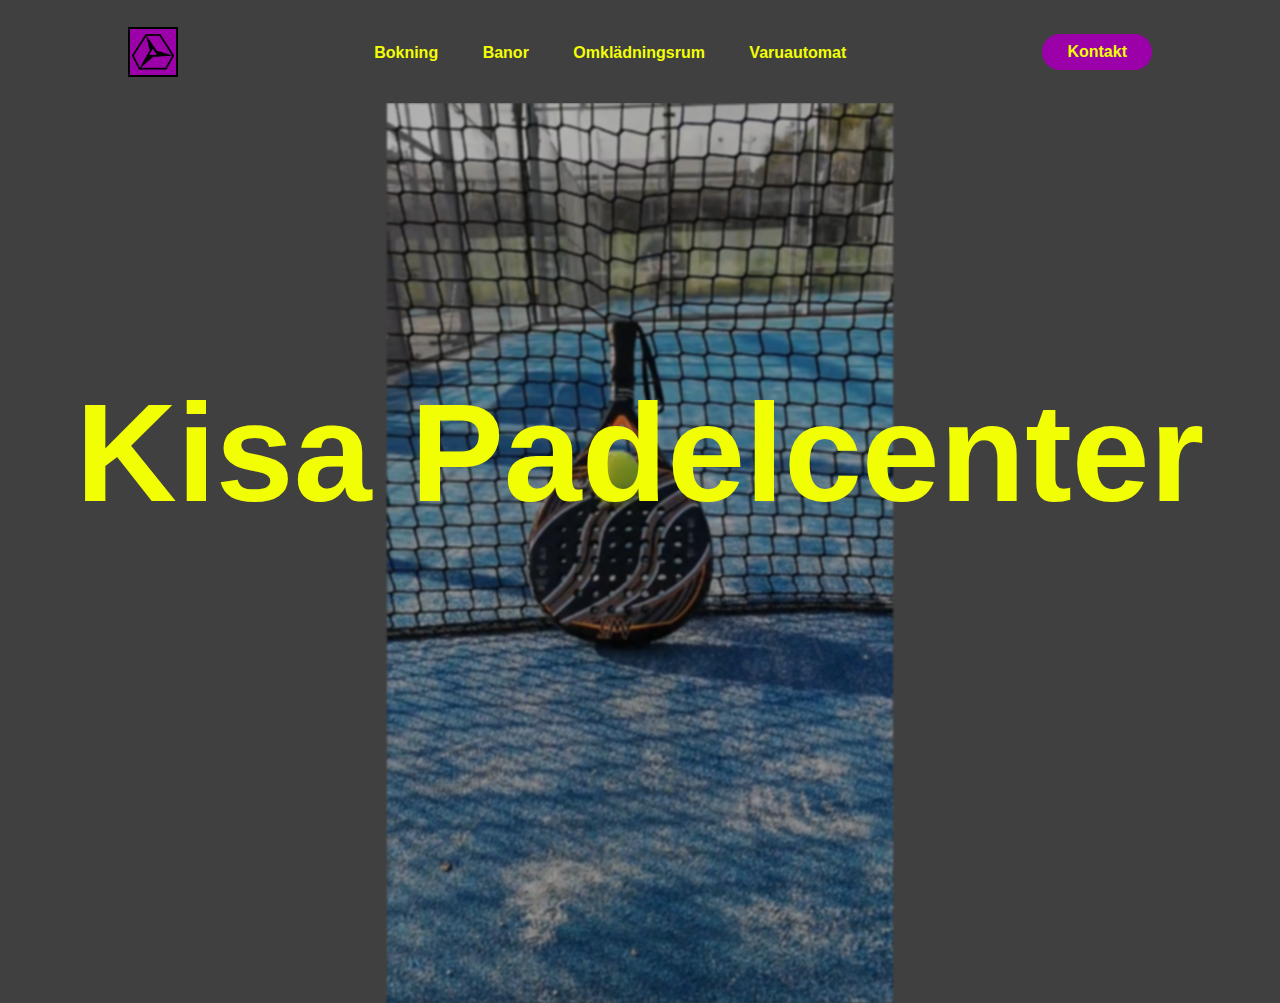
==== index.html @ 627d45e5 "first commit" ====
<!DOCTYPE html>
<html>
    <head>
        <meta charset="utf-8">
        <meta http-equiv="X-UA-Compatible" content="IE=edge">
        <title>Padel!</title>
        <meta name="description" content="">
        <meta name="viewport" content="width=device-width, initial-scale=1">
        <link rel="stylesheet" href="styles.css">
    </head>
    <body>
            <header>
            <img src="images/logo.png" class="logo"  alt="logo" height="50" width="50">
            <nav>
                <ul class="nav">
                    <li><a href="bokning.html">Bokning</a></li>
                    <li><a href="banor.html">Banor</a></li>
                    <li><a href="omkl.html">Omklädningsrum</a></li>
                    <li><a href="#">Varuautomat</a></li>
                </ul>
            </nav>
            <a class="cta" href="#"><button>Kontakt</button></a>
        </header>
        <div class="hero">
            <video autoplay loop muted plays-inline class="first-backvideo">
                <source src="images/video1.mp4" type="video/mp4">
            </video>
            <div class="content">
                <h2>Kisa Padelcenter</h2>            
            </div>
        </div>
        
    </body>
</html>
---- styles.css ----
@import url('https://fonts.googleapis.com/css2?family=Montserrat:wght@500&display=swap');

* {
    box-sizing: border-box;
    margin: 0;
    padding: 0;
    font-family: 'Poppins', sans-serif;    
}

li, a, button {
    
    font-weight: 600;
    font-size: 16px;
    color:rgb(242, 255, 4);
    text-decoration: none;
}

header {
    position: relative;
    display: flex;
    justify-content: space-between;
    align-items: center;
    padding: 20px 10%;
    background-color:  rgb(65, 64, 64);
}

img{
    display: inline;
    border: 2px solid black;
    background-color: rgb(155, 0, 169, 1);
    padding: 0.2%;
    
}

.hero{
    width: 100%;
    height: 100vh;
    position: absolute;
    padding: 0 5%;
    display: flex;
    align-items: center;
    justify-content: center;
    background-color:  rgb(65, 64, 64);
    z-index: -2;
}

.form{
    position: absolute;
    border: 7px solid gray;
    border-style: groove;
    display: flex;
    flex-direction: column;
    color: rgb(242, 255, 4);    
    text-align: center;
    font-weight: 600;
    font-size: 16px;
    padding: 1.5%;
    margin-bottom: 90px;
}

.form input{
    background-color: transparent;
    color: rgb(242, 255, 4);
}

::-webkit-input-placeholder {
    text-align: center;
  }
  
:-moz-placeholder {
    text-align: center;
  }

.logo {
    cursor: pointer;
}

.nav {
    list-style: none;
}

.nav li {
    display: inline-block;
    font-size: 20px;
    padding: 20px;
}

.nav li a {
    transition: all 0.3s ease 0s;
}

.nav li a:hover {
    color:rgb(155, 0, 169, 0.8)
}

.content{
    text-align: center;
}

.content h2{
    font-size: 140px;
    font-weight: 600;
    color: rgb(242, 255, 4);
    transition: 0.5s;
    margin-bottom: 200px;
}

.content h2:hover{
    -webkit-text-stroke: 2px rgb(129, 131, 63);
    color: transparent;
}

.first-backvideo{
    position: absolute;
    z-index: -1;
    filter: brightness(70%) blur(1px);
    /* display: flex;
    align-items: center; 
    top: 0;
    left: 0;    
    object-fit: cover;
    opacity: 1; */
}

@media (min-aspect-ratio: 16/9){
    .first-backvideo{
        width: 27.5%;
        height: auto;
    }
}

@media (max-aspect-ratio: 16/9){
    .first-backvideo{
        width: auto;
        height: 100vh;
    }
}

button{
    padding: 9px 25px;
    background-color: rgb(155, 0, 169, 1);
    border: none;
    border-radius: 50px;
    cursor: pointer;
    transition: all 0.3s ease 0s;
}
button:hover {
    background-color: rgba(155, 0, 169, 0.8);
}
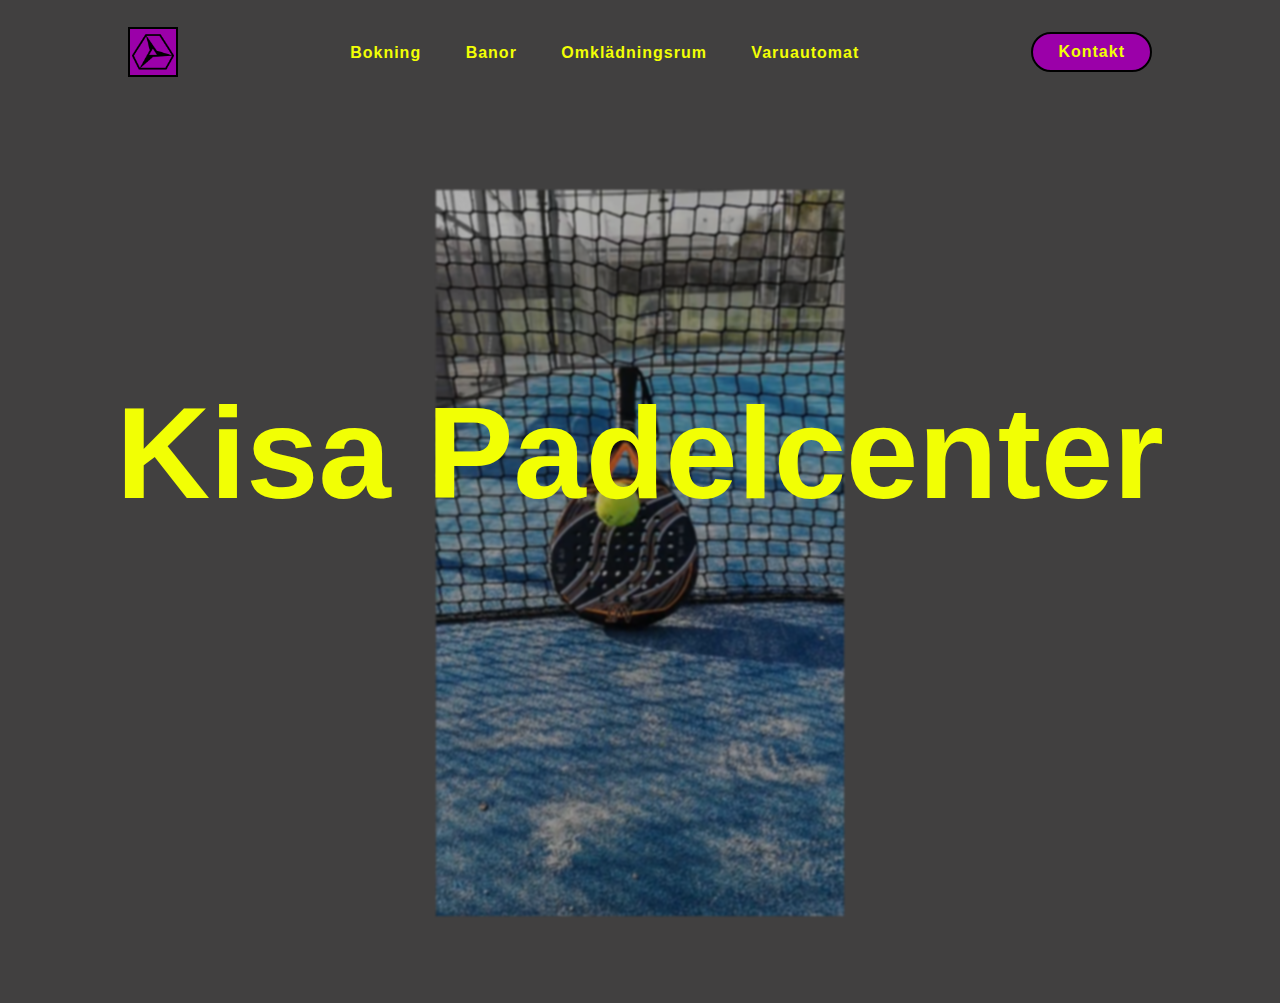
==== commit 55ed2efc: "Make the site more responsive" ====
--- a/index.html
+++ b/index.html
@@ -12,6 +12,7 @@
             <header>
             <img src="images/logo.png" class="logo"  alt="logo" height="50" width="50">
             <nav>
+                <a class="burger-nav"></a>
                 <ul class="nav">
                     <li><a href="bokning.html">Bokning</a></li>
                     <li><a href="banor.html">Banor</a></li>
@@ -30,5 +31,8 @@
             </div>
         </div>
         
+        <script src="http://code.jquery.com/jquery-1.11.3.min.js"></script>
+        <script src="menu.js"></script>
+
     </body>
 </html>--- a/styles.css
+++ b/styles.css
@@ -13,6 +13,7 @@
     font-size: 16px;
     color:rgb(242, 255, 4);
     text-decoration: none;
+    letter-spacing: 1px;
 }
 
 header {
@@ -54,6 +55,7 @@
     text-align: center;
     font-weight: 600;
     font-size: 16px;
+    letter-spacing: 1px;
     padding: 1.5%;
     margin-bottom: 90px;
 }
@@ -61,6 +63,7 @@
 .form input{
     background-color: transparent;
     color: rgb(242, 255, 4);
+    margin-bottom: 10px;
 }
 
 ::-webkit-input-placeholder {
@@ -77,6 +80,7 @@
 
 .nav {
     list-style: none;
+    text-align: center;
 }
 
 .nav li {
@@ -94,11 +98,12 @@
 }
 
 .content{
+    
     text-align: center;
 }
 
 .content h2{
-    font-size: 140px;
+    font-size: 130px; 
     font-weight: 600;
     color: rgb(242, 255, 4);
     transition: 0.5s;
@@ -112,6 +117,7 @@
 
 .first-backvideo{
     position: absolute;
+    width: 31.9%;
     z-index: -1;
     filter: brightness(70%) blur(1px);
     /* display: flex;
@@ -122,28 +128,88 @@
     opacity: 1; */
 }
 
-@media (min-aspect-ratio: 16/9){
-    .first-backvideo{
-        width: 27.5%;
-        height: auto;
-    }
-}
-
-@media (max-aspect-ratio: 16/9){
-    .first-backvideo{
-        width: auto;
-        height: 100vh;
-    }
-}
-
 button{
     padding: 9px 25px;
     background-color: rgb(155, 0, 169, 1);
-    border: none;
+    border: 2px solid black;;
     border-radius: 50px;
     cursor: pointer;
     transition: all 0.3s ease 0s;
 }
 button:hover {
     background-color: rgba(155, 0, 169, 0.8);
+}
+
+/* @media (min-aspect-ratio: 16/9){
+    .first-backvideo{
+        width: 27.5%;
+        height: auto;
+    }
+}
+
+@media (max-aspect-ratio: 16/9){
+    .first-backvideo{
+        width: auto;
+        height: 100vh;
+    }
+} */
+@media screen and (max-width: 768px) {
+
+    header{
+        flex-direction: column;
+    }
+    .nav {
+        margin-top: 10px;
+        margin-bottom: 15px;
+    }
+    .content h2{
+        font-size: 80px;
+    }
+    .first-backvideo{
+        width: 65%;
+    }
+}
+
+@media screen and (max-width: 480px) {
+
+    .burger-nav{
+        display: block;
+        height: 40px;
+        margin-top: 15px;
+        /* width: 100%; */
+        background: url(images/burgernav.webp) no-repeat center/40px 40px;
+        cursor: pointer;
+    }
+   
+    .nav{
+        overflow: hidden;
+        /* text-align: left; */
+        background-color: rgb(73, 73, 73);
+        height: 0;
+    }
+
+    .nav.open{
+        height: auto;
+    }
+
+    .nav li{
+          display: block;
+          margin: 0;
+          padding: 0;      
+    }
+
+    .nav li a{
+        padding: 10px;
+        border-bottom: 2px solid rgb(155, 0, 169, 1);
+        display: block;
+        margin: 0;
+    }
+
+    .content h2{
+        font-size: 40px;
+        margin-top: -200px;
+    }
+    .first-backvideo{
+        width: 90%;
+    }
 }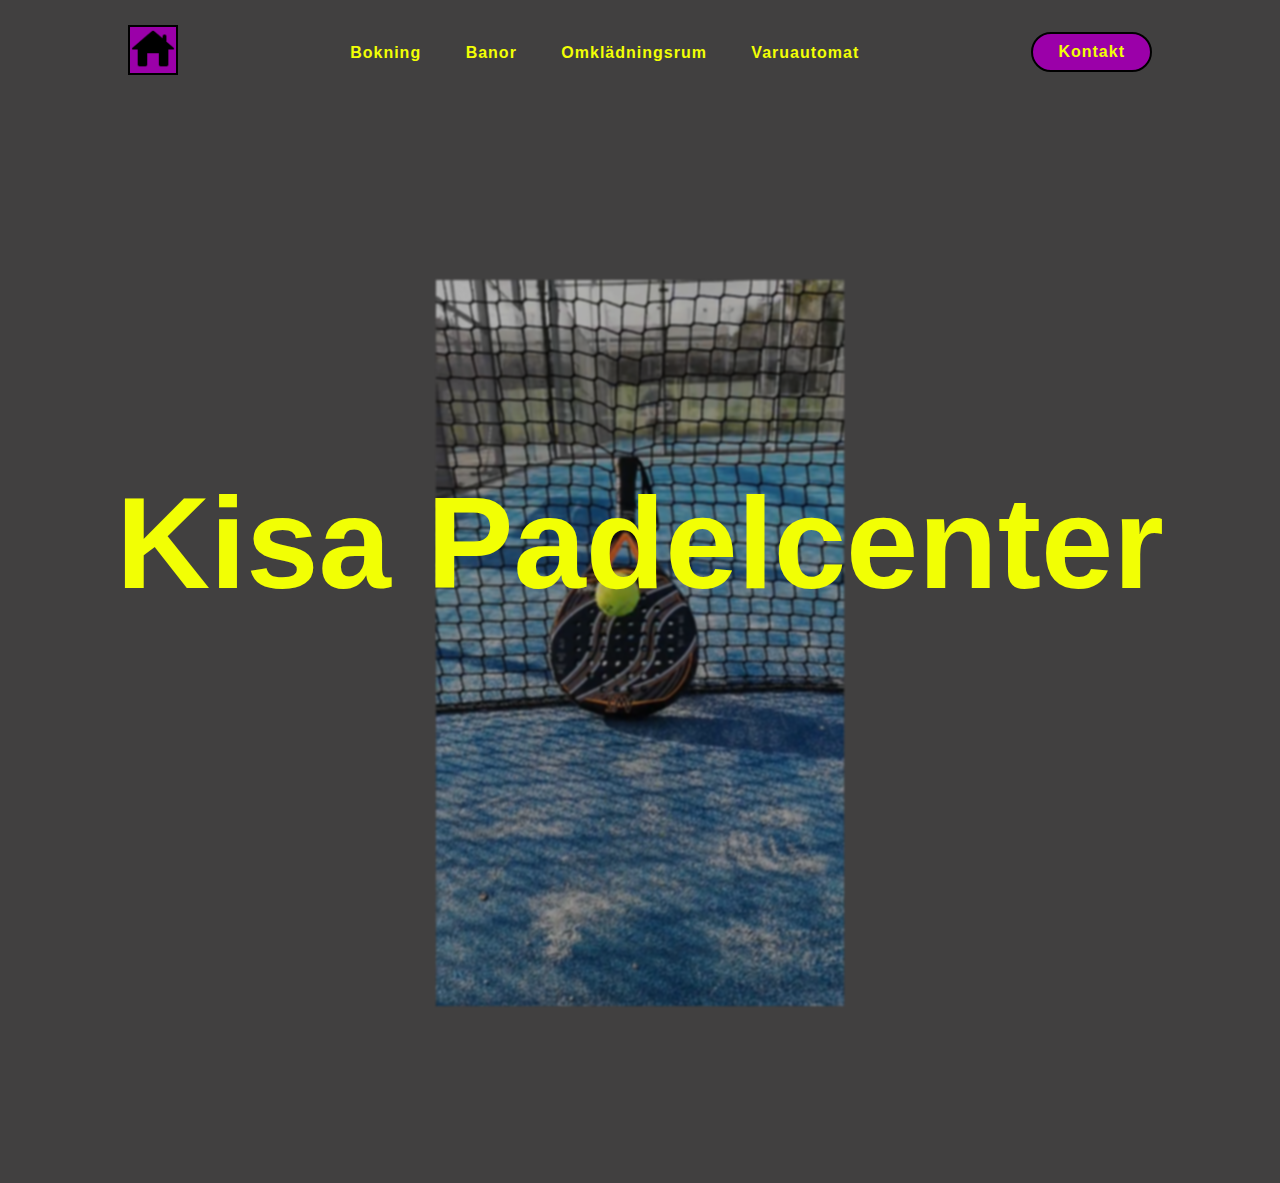
==== commit 364f47db: "Put the header in an own file" ====
--- a/index.html
+++ b/index.html
@@ -3,25 +3,16 @@
     <head>
         <meta charset="utf-8">
         <meta http-equiv="X-UA-Compatible" content="IE=edge">
-        <title>Padel!</title>
+        <title>Startsida</title>
         <meta name="description" content="">
         <meta name="viewport" content="width=device-width, initial-scale=1">
         <link rel="stylesheet" href="styles.css">
+        <script defer type=module src="headerandfooter.js"></script>
     </head>
     <body>
-            <header>
-            <img src="images/logo.png" class="logo"  alt="logo" height="50" width="50">
-            <nav>
-                <a class="burger-nav"></a>
-                <ul class="nav">
-                    <li><a href="bokning.html">Bokning</a></li>
-                    <li><a href="banor.html">Banor</a></li>
-                    <li><a href="omkl.html">Omklädningsrum</a></li>
-                    <li><a href="#">Varuautomat</a></li>
-                </ul>
-            </nav>
-            <a class="cta" href="#"><button>Kontakt</button></a>
-        </header>
+        
+        <the-header></the-header>
+            
         <div class="hero">
             <video autoplay loop muted plays-inline class="first-backvideo">
                 <source src="images/video1.mp4" type="video/mp4">
--- a/styles.css
+++ b/styles.css
@@ -1,5 +1,3 @@
-@import url('https://fonts.googleapis.com/css2?family=Montserrat:wght@500&display=swap');
-
 * {
     box-sizing: border-box;
     margin: 0;
@@ -35,7 +33,7 @@
 
 .hero{
     width: 100%;
-    height: 100vh;
+    height: 120vh;
     position: absolute;
     padding: 0 5%;
     display: flex;
@@ -45,10 +43,8 @@
     z-index: -2;
 }
 
-.form{
-    position: absolute;
-    border: 7px solid gray;
-    border-style: groove;
+.form {
+    position: absolute;
     display: flex;
     flex-direction: column;
     color: rgb(242, 255, 4);    
@@ -57,13 +53,111 @@
     font-size: 16px;
     letter-spacing: 1px;
     padding: 1.5%;
-    margin-bottom: 90px;
-}
-
-.form input{
+    /* margin-bottom: 90px; */
+    width: 40%;
+    margin-top: -200px;
+}
+.input-control {
+    display: flex;
+    flex-direction: column;
+    margin-bottom: 15px;
+}
+.input-control input {
+    display: block;
+    border-radius: 4px;
     background-color: transparent;
     color: rgb(242, 255, 4);
-    margin-bottom: 10px;
+    margin-bottom: 1px;
+    font-size: 14px;
+}
+.input-control input:focus{
+    outline: 0;
+}
+.input-control.success input {
+    border-color: greenyellow;
+}
+.input-control.error input {
+    border-color: red;
+}
+.input-control .error {
+    color: red;
+    font-size: 11px;
+    height: 13px;
+}
+.row{
+    display: flex;
+    flex-direction: row;
+    align-items: center;
+    justify-content: center;
+    margin-bottom: -10px;
+}
+.booktime{
+    position: relative;
+    margin: 10px;
+}
+.booktime .cost{
+    visibility: hidden;
+    width: 50px;
+    background-color: rgb(65, 64, 64);
+    color: black;
+    text-align: center;
+    border-radius: 6px;
+    padding: 2px 5px;
+    position: absolute;
+    top:20px;
+    left: -2.5px;
+}
+#row1 .booktime .cost{
+    visibility: hidden;
+    width: 50px;
+    background-color: rgb(65, 64, 64);
+    color: black;
+    text-align: center;
+    border-radius: 6px;
+    padding: 2px 5px;
+    position: absolute;
+    top:-25px;
+    left: -2.5px;
+}
+.booktime:hover .cost{
+    visibility: visible;
+}
+#row1 .booktime:hover .cost{
+    visibility: visible;
+}
+.booktime:not(.occupied):hover{
+    cursor: pointer;
+    transform: scale(1.5);
+}
+.showbooking {
+    display: flex;
+    flex-direction: row;  
+    align-items: center;
+    justify-content: center;
+    margin: 20px;
+}
+.showbooking .showtime{
+    margin-right: 5px;
+}
+.showbooking .selected{
+    margin-right: 5px;
+    margin-left: 30px;
+}
+.showbooking .occupied{
+    margin-right: 5px;
+    margin-left: 30px;
+}
+.selected{
+    color: rgb(155, 0, 169, 0.8)
+}
+.occupied{
+    color: red;
+}
+p.text span{
+    color: black;
+}
+input{
+    text-align: center;
 }
 
 ::-webkit-input-placeholder {
@@ -120,12 +214,6 @@
     width: 31.9%;
     z-index: -1;
     filter: brightness(70%) blur(1px);
-    /* display: flex;
-    align-items: center; 
-    top: 0;
-    left: 0;    
-    object-fit: cover;
-    opacity: 1; */
 }
 
 button{
@@ -140,19 +228,8 @@
     background-color: rgba(155, 0, 169, 0.8);
 }
 
-/* @media (min-aspect-ratio: 16/9){
-    .first-backvideo{
-        width: 27.5%;
-        height: auto;
-    }
-}
-
-@media (max-aspect-ratio: 16/9){
-    .first-backvideo{
-        width: auto;
-        height: 100vh;
-    }
-} */
+/* media querys for responsibility */
+
 @media screen and (max-width: 768px) {
 
     header{
@@ -176,14 +253,13 @@
         display: block;
         height: 40px;
         margin-top: 15px;
-        /* width: 100%; */
         background: url(images/burgernav.webp) no-repeat center/40px 40px;
         cursor: pointer;
     }
    
     .nav{
         overflow: hidden;
-        /* text-align: left; */
+        text-align: left;
         background-color: rgb(73, 73, 73);
         height: 0;
     }
@@ -212,4 +288,36 @@
     .first-backvideo{
         width: 90%;
     }
-}+    .form{
+        margin-top: 85px;
+    }
+    .showbooking{
+        flex-direction: column;
+    }
+    .showbooking .showtime{
+        margin-right: 0px;
+        margin-bottom: -4px;
+    }
+    .showbooking .selected{
+        margin-right: 0px;
+        margin-left: 0px;
+        margin-top: 5px;
+        margin-bottom: -4px;
+    }
+    .showbooking .occupied{
+        margin-right: 0px;
+        margin-left: 0px;
+        margin-top: 5px;
+        margin-bottom: -4px;
+    }
+    .time{
+        position: relative;
+        display: flex;
+        flex-direction: row;
+        align-items: center;
+    }
+    .row{
+        flex-direction: column;
+    }
+}
+/* end media querys for responsibility */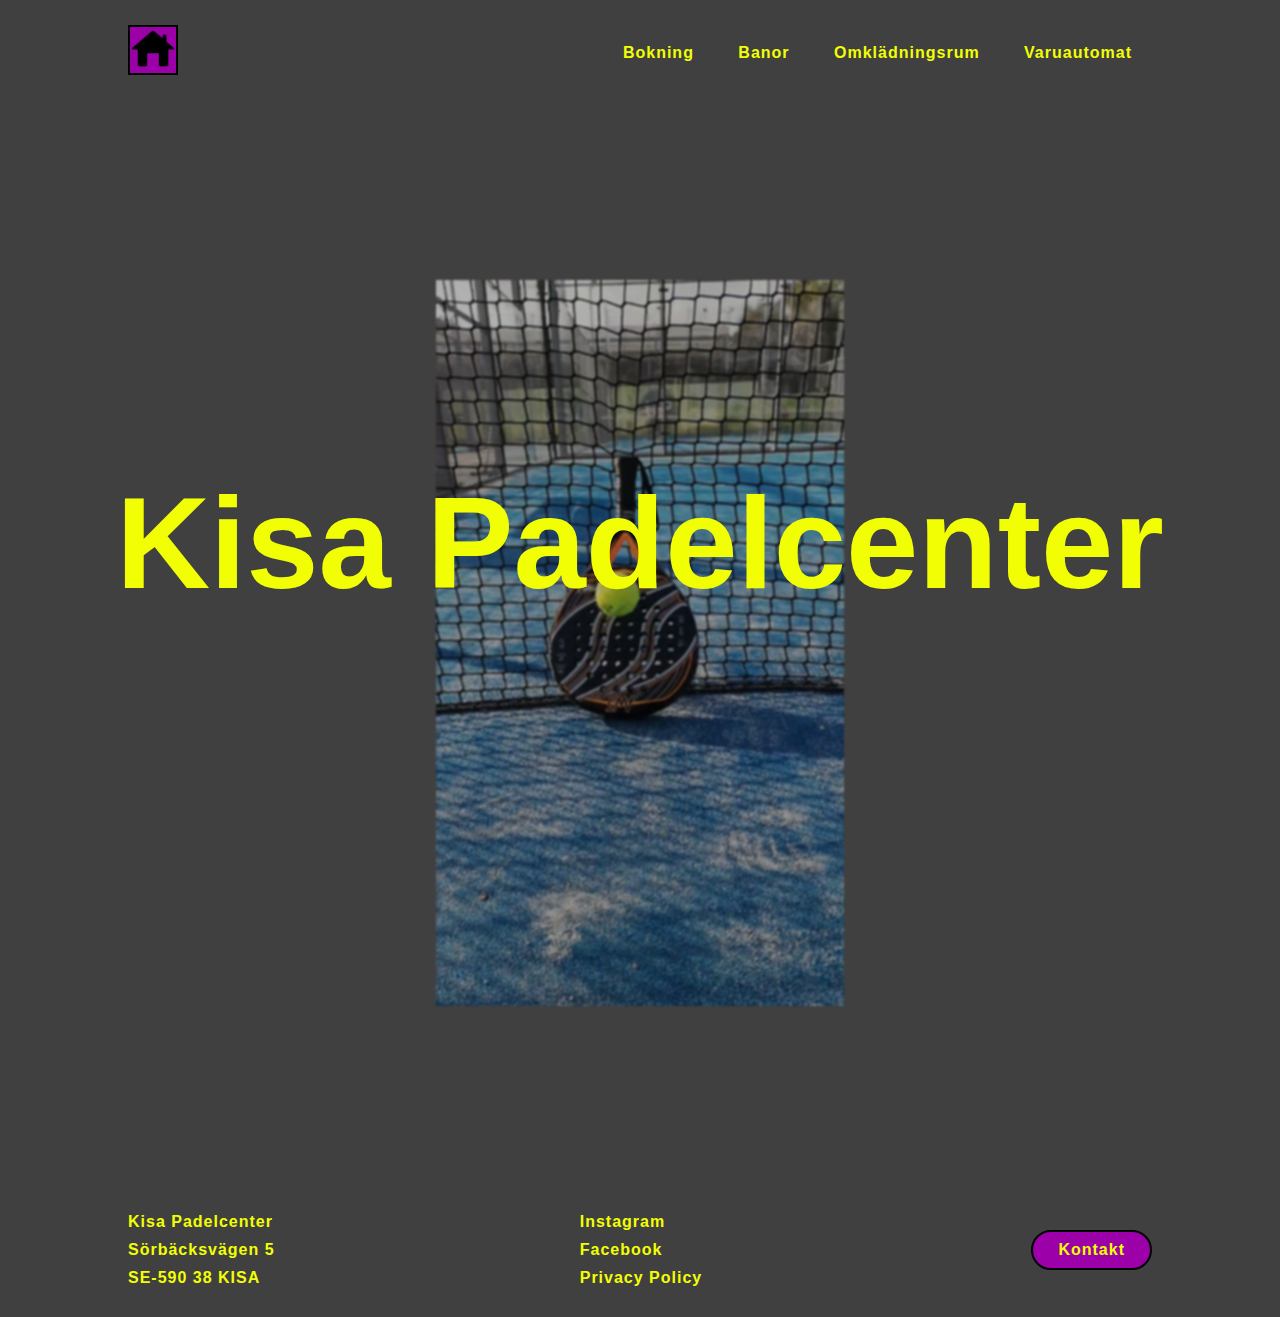
==== commit dc3a3a8c: "Fixed footer with responsivity" ====
--- a/index.html
+++ b/index.html
@@ -21,9 +21,10 @@
                 <h2>Kisa Padelcenter</h2>            
             </div>
         </div>
+
+        <the-footer></the-footer>
         
         <script src="http://code.jquery.com/jquery-1.11.3.min.js"></script>
         <script src="menu.js"></script>
-
     </body>
 </html>--- a/styles.css
+++ b/styles.css
@@ -34,7 +34,7 @@
 .hero{
     width: 100%;
     height: 120vh;
-    position: absolute;
+    position: relative;
     padding: 0 5%;
     display: flex;
     align-items: center;
@@ -228,6 +228,25 @@
     background-color: rgba(155, 0, 169, 0.8);
 }
 
+footer {
+    position: relative;
+    display: flex;
+    justify-content: space-between;
+    align-items: center;
+    padding: 20px 10%;
+    background-color:  rgb(65, 64, 64);
+}
+footer ul{
+    list-style-type: none;
+    padding: 0;
+    width: 23%;
+    float: left;
+    margin-right: 2%;
+}
+footer li{
+    margin: 10px 0;
+}
+
 /* media querys for responsibility */
 
 @media screen and (max-width: 768px) {
@@ -244,6 +263,16 @@
     }
     .first-backvideo{
         width: 65%;
+    }
+    footer{
+        flex-direction: column;
+        text-align: center;
+        padding: 0;
+    }
+    footer ul{
+        margin-bottom: 30px;
+        text-align: center;
+        width: 100%;
     }
 }
 
